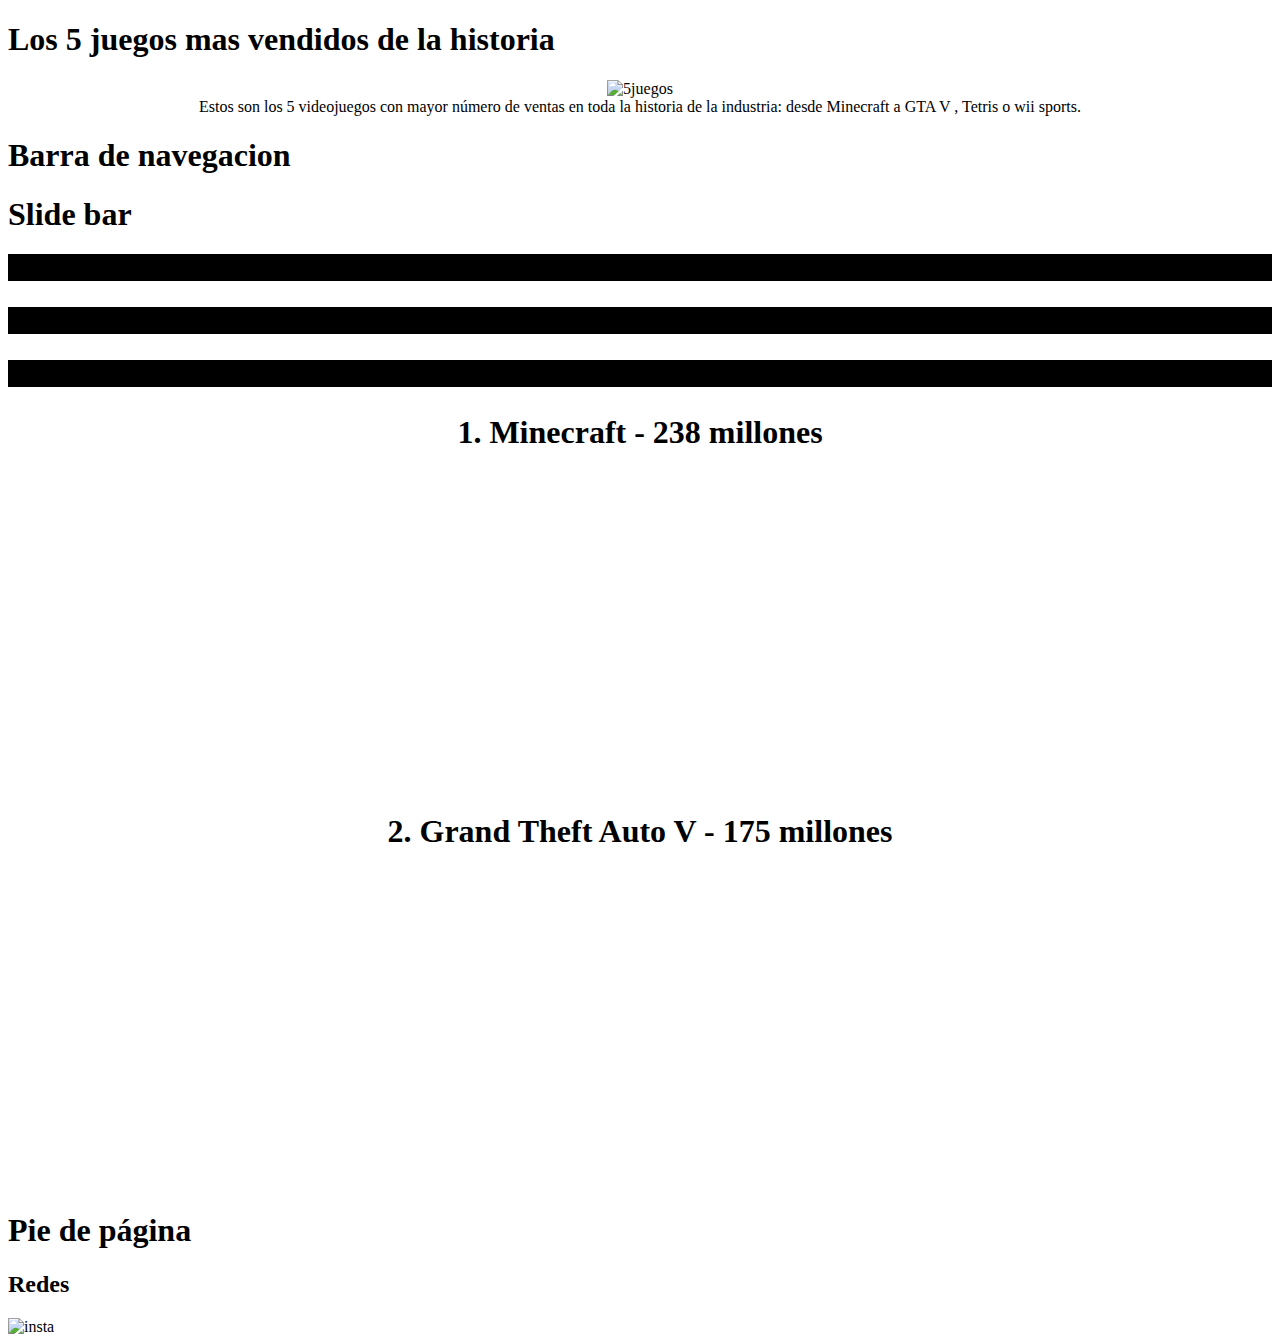
==== index.html @ fdbc6ac6 "Add files via upload" ====
﻿<!DOCTYPE html>
<html>
<head>
    <title>Los juegos más vendidos de la historia</title>
    <link rel="icon" href="Iconos\la-invasion-en-los-videojuegos.jpg" type="image/x-icon" />
    <link rel="stylesheet" href="CSS\Estilos.css" />
</head>
<body>
    <div class="container">
        <header class="encavezado">
            <h1>Los 5 juegos mas vendidos de la historia</h1>
            <center><img src="C:\Users\804\Documents\Esteban Reyes\Imagenes\5juegos.png" alt="5juegos" /></center>
            <center>Estos son los 5 videojuegos con mayor número de ventas en toda la historia de la industria: desde Minecraft a GTA V , Tetris o wii sports.</center>
</header>

        <nav class="navegacion">
            <h1>Barra de navegacion</h1>
        </nav>

        <div class="slidebar">
            <h1>Slide bar</h1>
            <h2><marquee behavior="alternate" direction="rigth" bgcolor="black">Precios</marquee></h2>
            <h2><marquee behavior="alternate" direction="left" bgcolor="black">Estadisticas</marquee></h2>
            <h2><marquee behavior="alternate" direction="rigth" bgcolor="black">Consolas</marquee></h2>
        </div>

        <div class="main-content ">
            <div class="articulouno">
                <center><h1>1. Minecraft - 238 millones</h1></center>
                <center><iframe width="560" height="315" src="https://www.youtube.com/embed/MmB9b5njVbA" title="YouTube video player" frameborder="0" allow="accelerometer; autoplay; clipboard-write; encrypted-media; gyroscope; picture-in-picture; web-share" allowfullscreen></iframe></center>
            </div>

            <div class="articulodos">
                <center><h1>2. Grand Theft Auto V - 175 millones</h1></center>
                <center><iframe width="560" height="315" src="https://www.youtube.com/embed/QkkoHAzjnUs" title="YouTube video player" frameborder="0" allow="accelerometer; autoplay; clipboard-write; encrypted-media; gyroscope; picture-in-picture; web-share" allowfullscreen></iframe></center>
</div>
        </div>
        <footer class="piedepagina">
            <h1>Pie de página</h1>
            <h2>Redes</h2>
            <img src="C:\Users\804\Documents\Esteban Reyes\Imagenes\insta.jfif" style="width: 60px; height: 60px;" alt="insta"/>
        </footer> 
    </div>
</body>
</html>
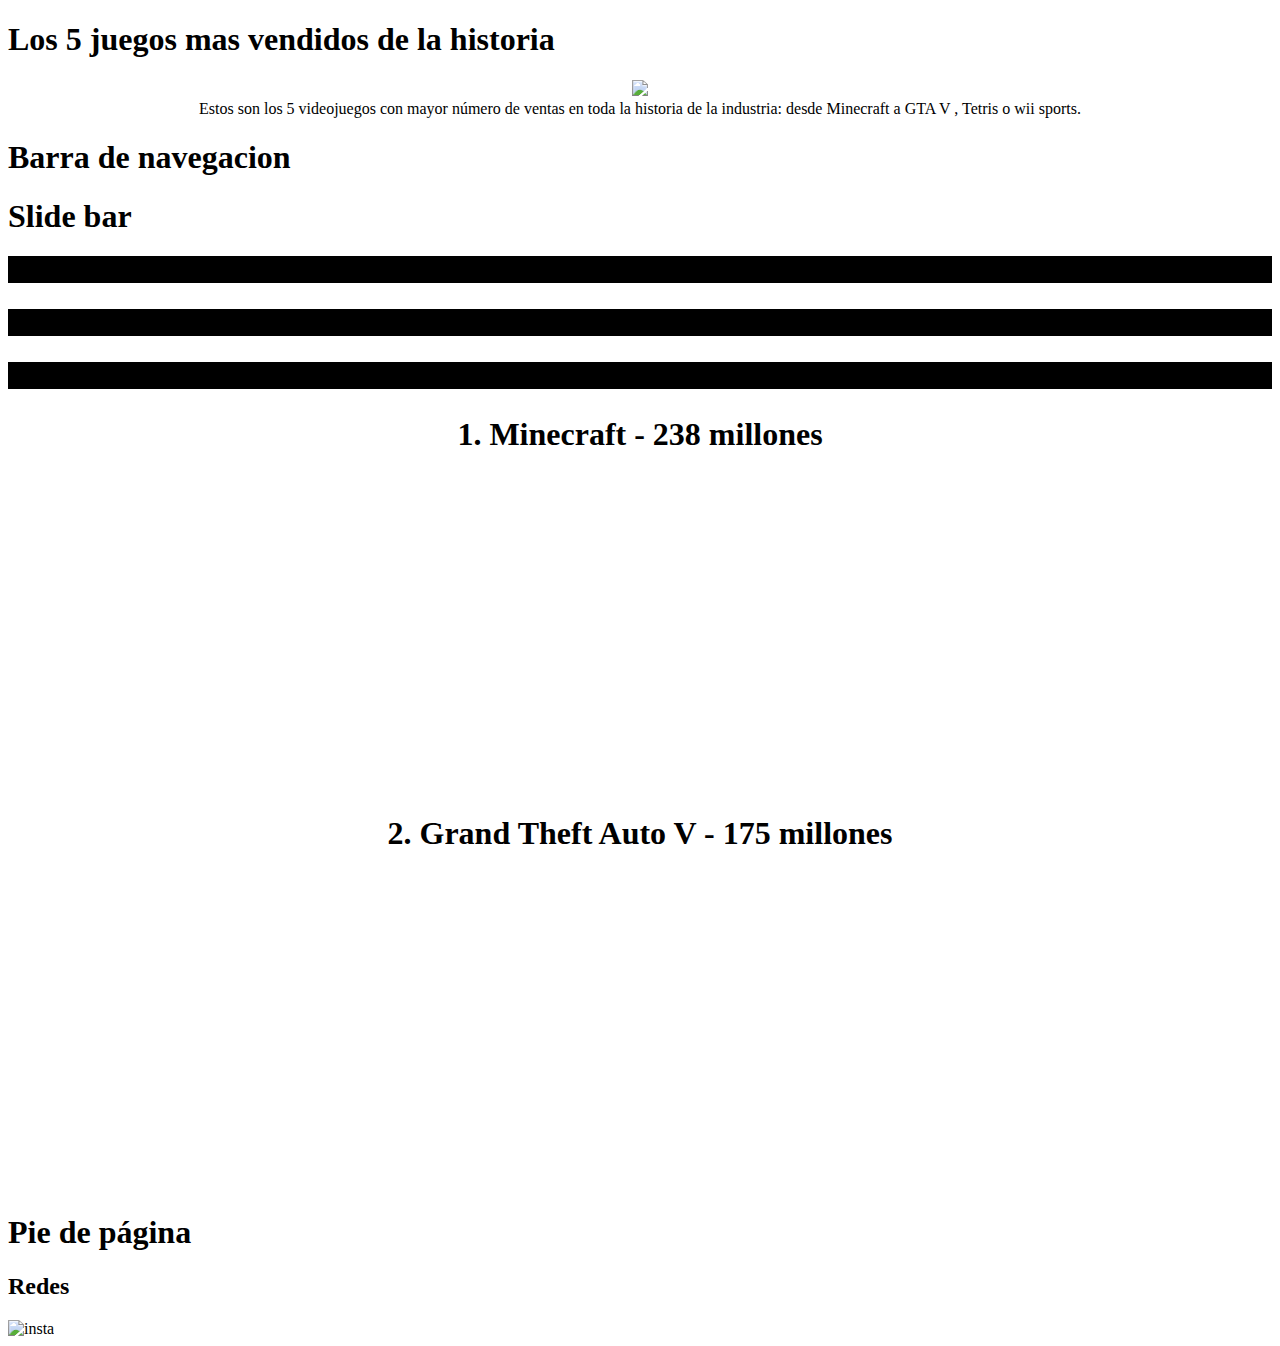
==== commit c3360bd6: "initial commit" ====
--- a/index.html
+++ b/index.html
@@ -9,7 +9,7 @@
     <div class="container">
         <header class="encavezado">
             <h1>Los 5 juegos mas vendidos de la historia</h1>
-            <center><img src="C:\Users\804\Documents\Esteban Reyes\Imagenes\5juegos.png" alt="5juegos" /></center>
+            <center><img src="imagenes/5juegos" /></center>
             <center>Estos son los 5 videojuegos con mayor número de ventas en toda la historia de la industria: desde Minecraft a GTA V , Tetris o wii sports.</center>
 </header>
 
@@ -38,7 +38,7 @@
         <footer class="piedepagina">
             <h1>Pie de página</h1>
             <h2>Redes</h2>
-            <img src="C:\Users\804\Documents\Esteban Reyes\Imagenes\insta.jfif" style="width: 60px; height: 60px;" alt="insta"/>
+            <img src="C:\Users\804\Documents\Esteban Reyes\imagenes\insta.jfif" alt="insta" style="width: 60px; height: 60px;" />
         </footer> 
     </div>
 </body>
